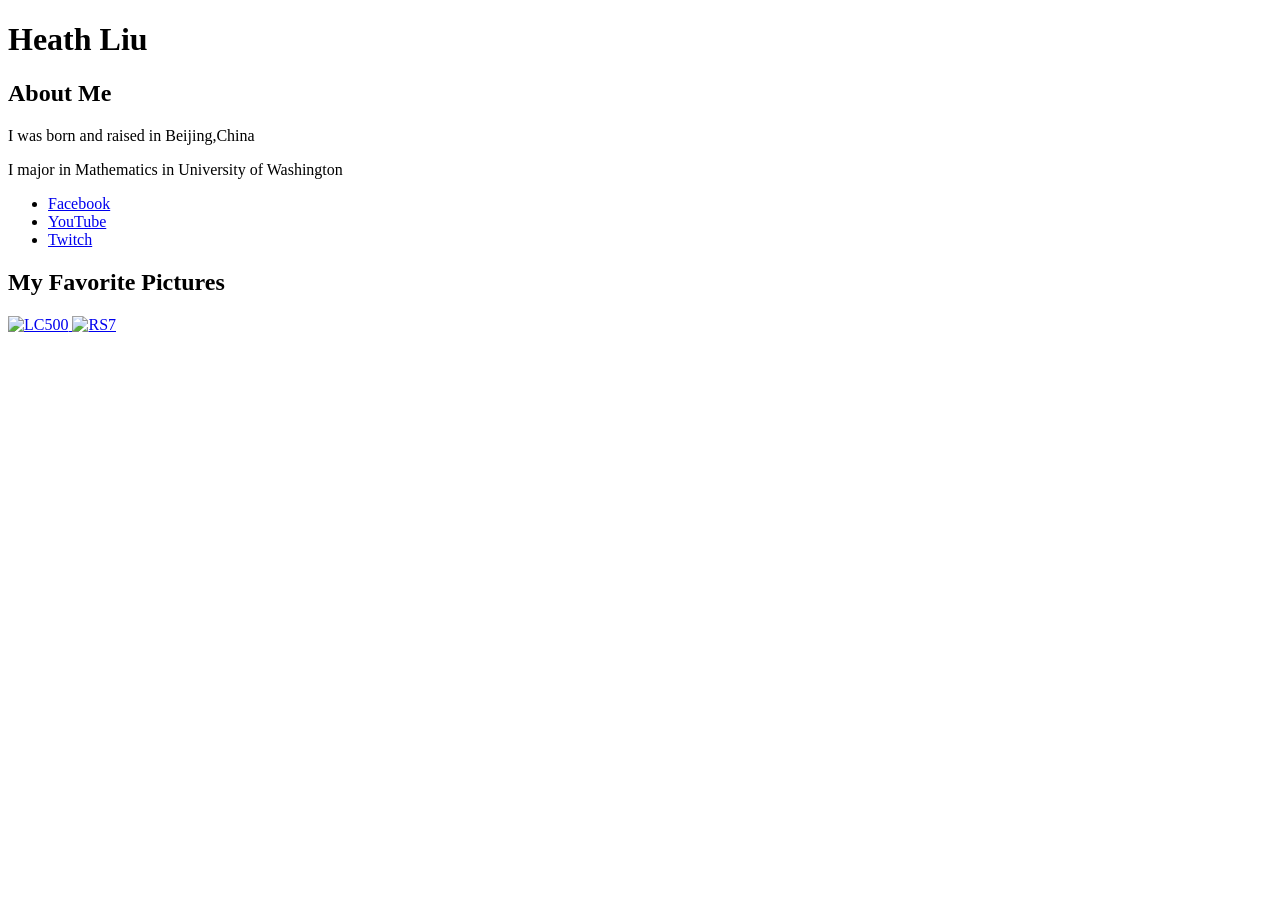
==== tags.html @ ba4a107a "Add files via upload" ====
<!DOCTYPE html>
<html>
	<head>
		<title>Heath's Awesome Website</title>
	</head>
	<body>
		<h1>Heath Liu</h1>
		<h2>About Me</h2>
		<p>I was born and raised in Beijing,China</p>
		<p>I major in Mathematics in University of Washington</p>
		
		
		<ul>
			<li>
				<a href="http://facebook.com">Facebook</a>
			</li>
			<li>
				<a href="http://youtube.com">YouTube</a>
			</li>
			<li>
				<a href="http://twitch.tv">Twitch</a>
			</li>
		
		</ul>
		<h2>My Favorite Pictures</h2>
		<a href="http://www.lexus.com/models/LC?link[model_styles][setActiveTab]=0&pdsrch=SEM:700000001228668:GOOGLE:71700000020334340:58700004537171263:p38477932580:562482032101&bknode=Model_LC&ds_rl=1246039&ds_rl=1246750&ds_rl=1248553&gclid=CjwKCAiAlfqOBhAeEiwAYi43FwBlio-narDN_Hzu37y4nwCOp4Uq8PUvlOpdjOO1T3taedY_QLQsuxoCr3kQAvD_BwE&gclsrc=aw.ds">
			<img src="https://lexus-cms-media.s3.us-east-2.amazonaws.com/wp-content/uploads/2021/01/2021_Lexus_LC_500_Inspiration_Series_001-1500x707.jpg" title="LC500"sytle="width:100px;height:100px;margin:5px">
		</a>
		<a href="https://www.audiusa.com/us/web/en/models/a7/rs7/2022/overview.html">
			<img src="https://i.ytimg.com/vi/L42-aFe8bMo/maxresdefault.jpg" title="RS7"sytle="width:100px;height:100px;margin:5px">
		</a>
	</body>
</html>
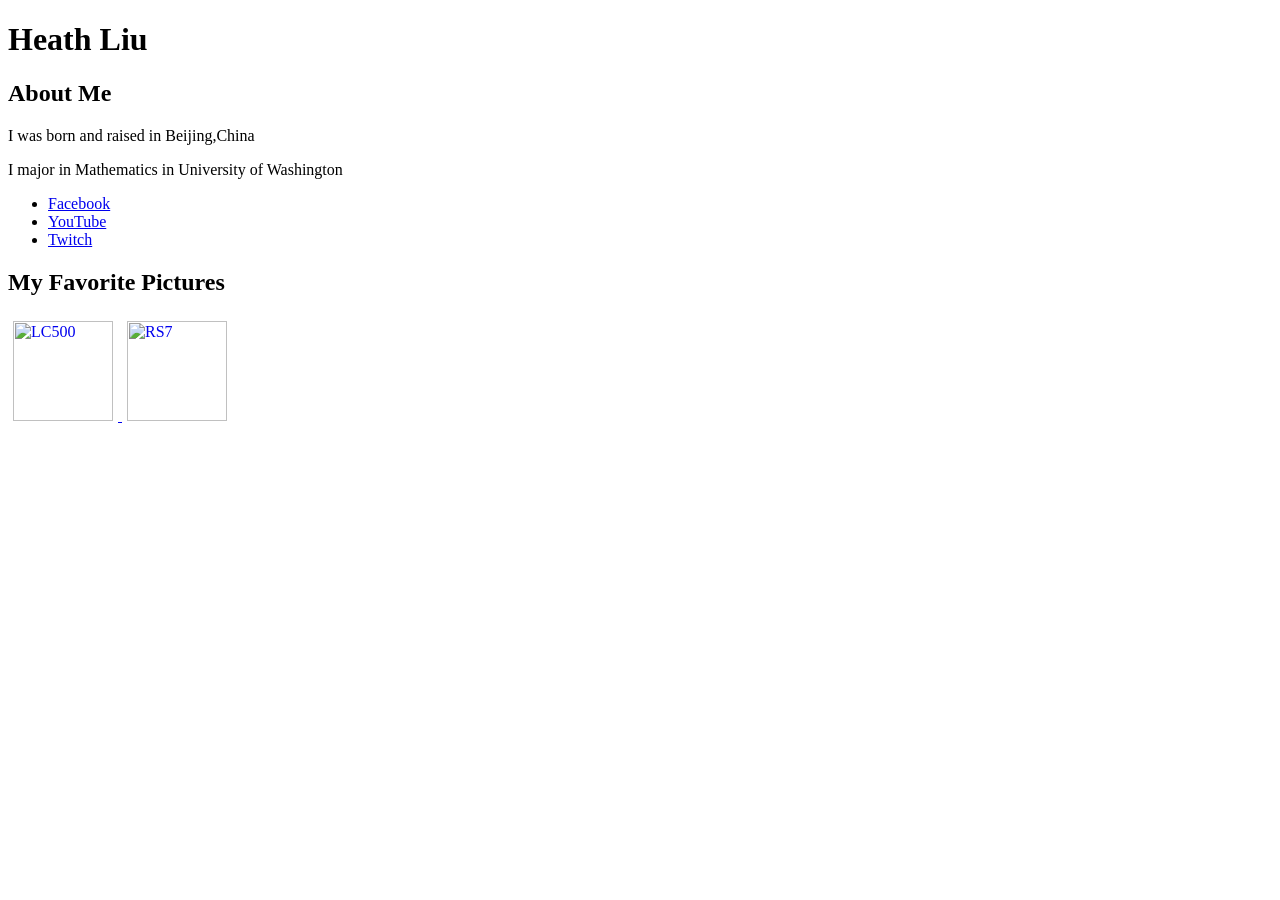
==== commit 30b66659: "Add files via upload" ====
--- a/tags.html
+++ b/tags.html
@@ -24,10 +24,10 @@
 		</ul>
 		<h2>My Favorite Pictures</h2>
 		<a href="http://www.lexus.com/models/LC?link[model_styles][setActiveTab]=0&pdsrch=SEM:700000001228668:GOOGLE:71700000020334340:58700004537171263:p38477932580:562482032101&bknode=Model_LC&ds_rl=1246039&ds_rl=1246750&ds_rl=1248553&gclid=CjwKCAiAlfqOBhAeEiwAYi43FwBlio-narDN_Hzu37y4nwCOp4Uq8PUvlOpdjOO1T3taedY_QLQsuxoCr3kQAvD_BwE&gclsrc=aw.ds">
-			<img src="https://lexus-cms-media.s3.us-east-2.amazonaws.com/wp-content/uploads/2021/01/2021_Lexus_LC_500_Inspiration_Series_001-1500x707.jpg" title="LC500"sytle="width:100px;height:100px;margin:5px">
+			<img src="https://lexus-cms-media.s3.us-east-2.amazonaws.com/wp-content/uploads/2021/01/2021_Lexus_LC_500_Inspiration_Series_001-1500x707.jpg" title="LC500"style="width:100px;height:100px;margin:5px">
 		</a>
 		<a href="https://www.audiusa.com/us/web/en/models/a7/rs7/2022/overview.html">
-			<img src="https://i.ytimg.com/vi/L42-aFe8bMo/maxresdefault.jpg" title="RS7"sytle="width:100px;height:100px;margin:5px">
+			<img src="https://i.ytimg.com/vi/L42-aFe8bMo/maxresdefault.jpg" title="RS7"style="width:100px;height:100px;margin:5px">
 		</a>
 	</body>
 </html>
